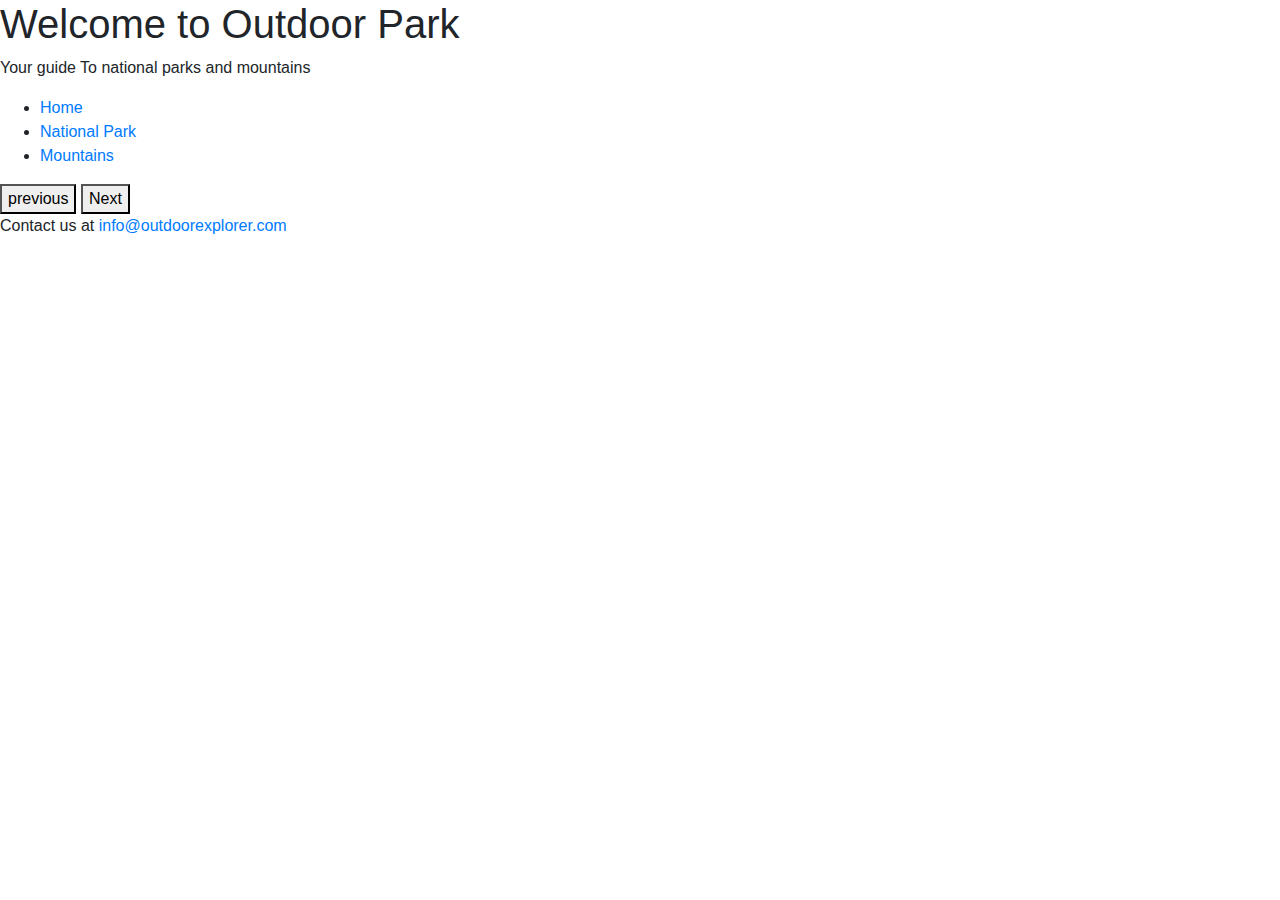
==== index.html @ 35c7e8af "demo" ====
<!DOCTYPE html>
<html lang="en">
<head>
    <meta charset="UTF-8">
    <meta name="viewport" content="width=device-width, initial-scale=1.0">
    <title>Outdoor Parks</title>
    <link rel="stylesheet" href="styles.css">
    <link rel="stylesheet" href="https://stackpath.bootstrapcdn.com/bootstrap/4.5.2/css/bootstrap.min.css">
</head>
<body>
    <header>
        <h1>Welcome to Outdoor Park</h1>
        <p>Your guide To national parks and mountains</p>
    </header>
    <nav>
        <ul>
            <li><a href="index.html">Home</a></li>
            <li><a href="parks.html">National Park</a></li>
            <li><a href="mountains.html">Mountains</a></li>
        </ul>
    </nav>
    <main>
        <section id="slider-container">
           <!--images will be added dynamically here
        -->
        </section>
        <button onclick="prevSlide()">previous</button>
        <button onclick="nextSlide()">Next</button>
    </main>
    <footer>
        <p>Contact us at <a href="mailto:info@outdoorexplorer.com">info@outdoorexplorer.com</a></p>
    </footer>
</body>
</html>
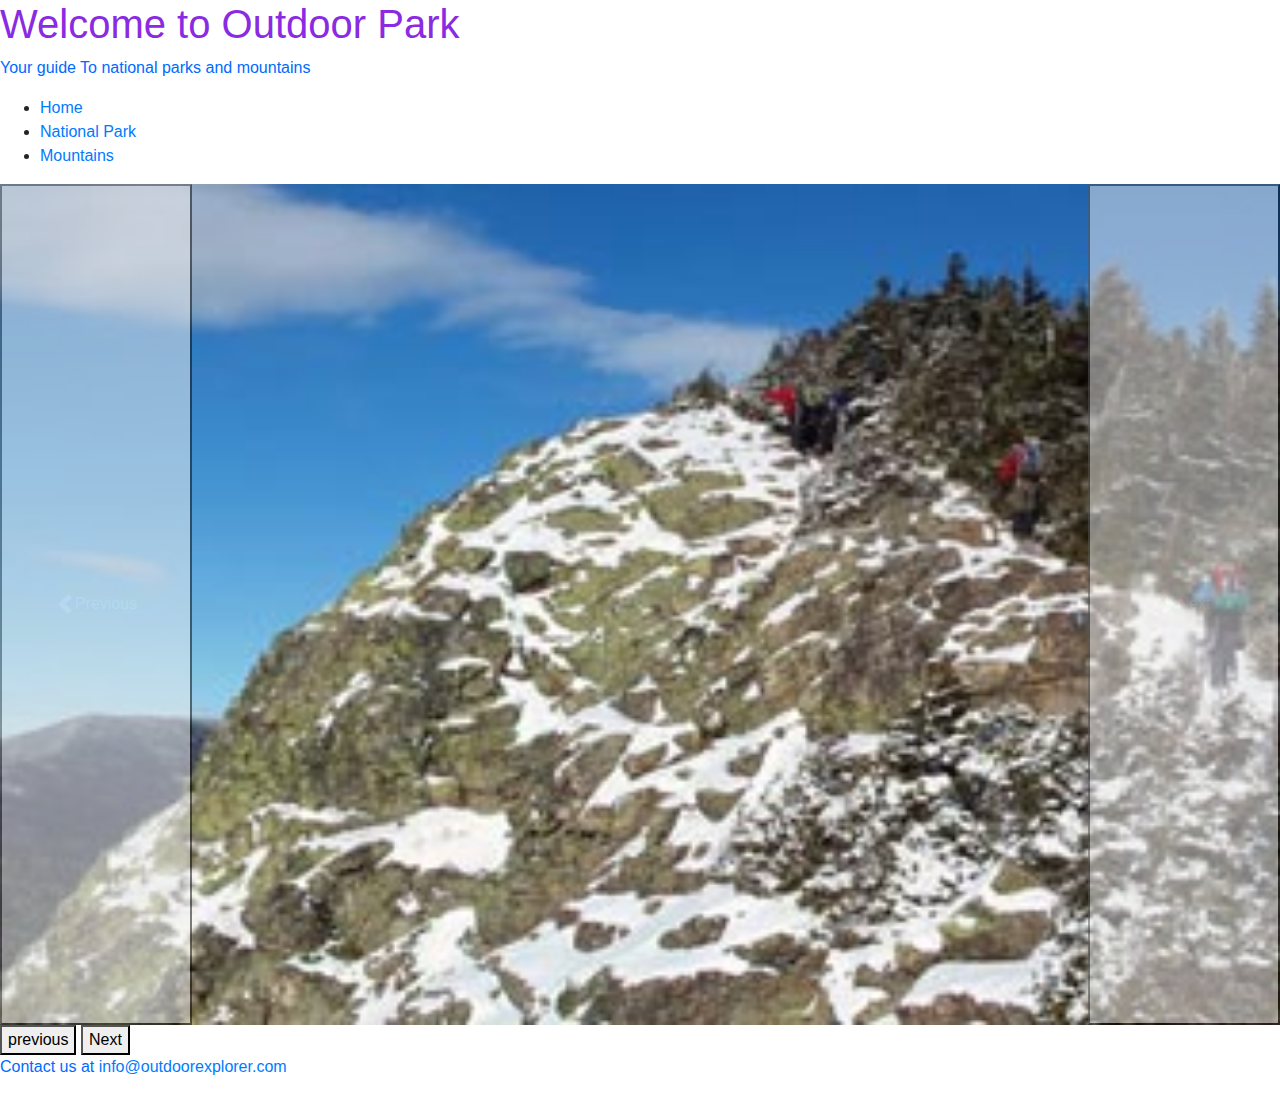
==== commit b8754ccc: "demo" ====
--- a/index.html
+++ b/index.html
@@ -4,6 +4,9 @@
     <meta charset="UTF-8">
     <meta name="viewport" content="width=device-width, initial-scale=1.0">
     <title>Outdoor Parks</title>
+    <link href="https://cdn.jsdelivr.net/npm/bootstrap@5.3.2/dist/css/bootstrap.min.css" rel="stylesheet" integrity="sha384-T3c6CoIi6uLrA9TneNEoa7RxnatzjcDSCmG1MXxSR1GAsXEV/Dwwykc2MPK8M2HN" crossorigin="anonymous">
+    <script src="https://cdn.jsdelivr.net/npm/bootstrap@5.3.2/dist/js/bootstrap.bundle.min.js" integrity="sha384-C6RzsynM9kWDrMNeT87bh95OGNyZPhcTNXj1NW7RuBCsyN/o0jlpcV8Qyq46cDfL" crossorigin="anonymous"></script>
+    <link rel="stylesheet" href="./style/main.css">
     <link rel="stylesheet" href="styles.css">
     <link rel="stylesheet" href="https://stackpath.bootstrapcdn.com/bootstrap/4.5.2/css/bootstrap.min.css">
 </head>
@@ -19,6 +22,27 @@
             <li><a href="mountains.html">Mountains</a></li>
         </ul>
     </nav>
+    <div id="carouselExampleAutoplaying" class="carousel slide" data-bs-ride="carousel">
+        <div class="carousel-inner">
+          <div class="carousel-item active">
+            <img src="./images/Flume-StoryImg_2.jpg" class="d-block w-100" alt="...">
+          </div>
+          <div class="carousel-item">
+            <img src="./images/Adams-StoryImage_2.jpg" class="d-block w-100" alt="...">
+          </div>
+          <div class="carousel-item">
+            <img src="./images/Eisenhower-StoryImage_2.jpg" class="d-block w-100" alt="...">
+          </div>
+        </div>
+        <button class="carousel-control-prev" type="button" data-bs-target="#carouselExampleAutoplaying" data-bs-slide="prev">
+          <span class="carousel-control-prev-icon" aria-hidden="true"></span>
+          <span class="visually-hidden">Previous</span>
+        </button>
+        <button class="carousel-control-next" type="button" data-bs-target="#carouselExampleAutoplaying" data-bs-slide="next">
+          <span class="carousel-control-next-icon" aria-hidden="true"></span>
+          <span class="visually-hidden">Next</span>
+        </button>
+      </div>
     <main>
         <section id="slider-container">
            <!--images will be added dynamically here
--- a/style/main.css
+++ b/style/main.css
@@ -0,0 +1,29 @@
+body{ background-color: darkseagreen;
+    color: saddlebrown;
+    font-family: Cambria, Cochin, Georgia, Times, 'Times New Roman', serif;
+    text-align: center;
+    vertical-align: top;
+    }
+   
+    a:hover{
+    text-decoration: underline;
+    color: gold;
+    }
+    
+    select{
+    margin: 1em;
+    padding: 1em;
+    border-radius: 3em;
+    }
+    p{
+      color: rgb(0, 106, 255); 
+      font-family:'Lucida Sans', 'Lucida Sans Regular', 'Lucida Grande', 'Lucida Sans Unicode', Geneva, Verdana, sans-serif 
+    }
+    h1{
+        color: blueviolet;
+    }
+    /* option{
+    padding: 1em;
+    margin: 1em;
+    } */
+    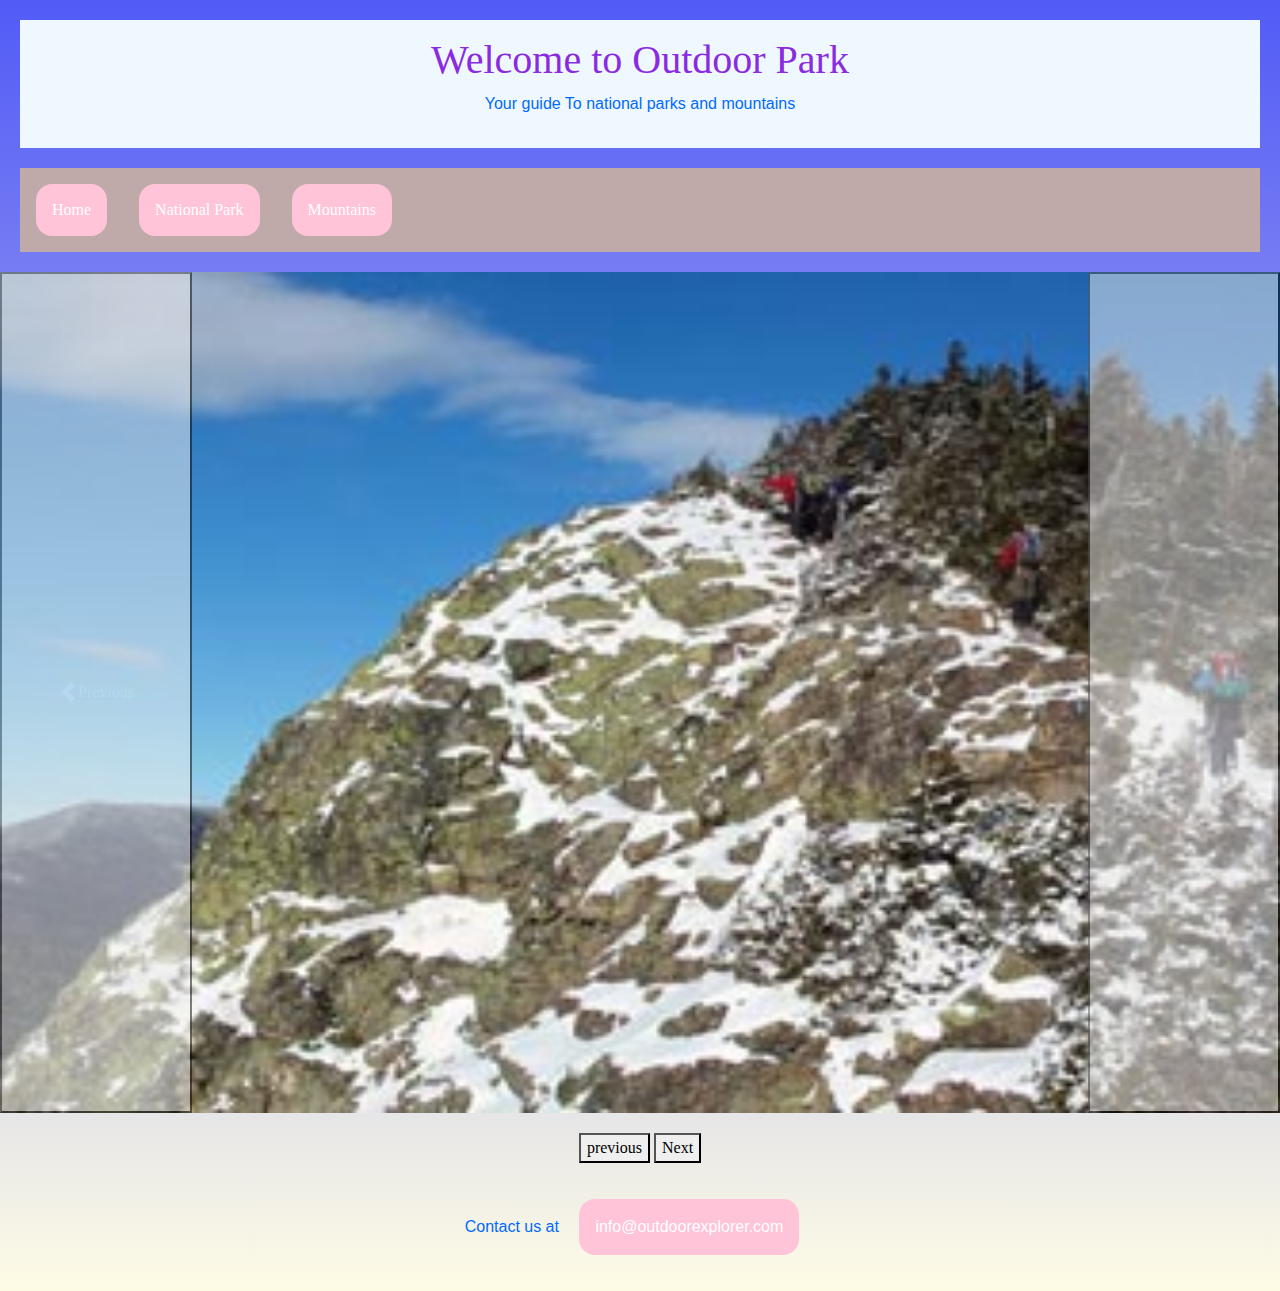
==== commit efdc1d91: "demo" ====
--- a/index.html
+++ b/index.html
@@ -7,9 +7,9 @@
     <link href="https://cdn.jsdelivr.net/npm/bootstrap@5.3.2/dist/css/bootstrap.min.css" rel="stylesheet" integrity="sha384-T3c6CoIi6uLrA9TneNEoa7RxnatzjcDSCmG1MXxSR1GAsXEV/Dwwykc2MPK8M2HN" crossorigin="anonymous">
     <script src="https://cdn.jsdelivr.net/npm/bootstrap@5.3.2/dist/js/bootstrap.bundle.min.js" integrity="sha384-C6RzsynM9kWDrMNeT87bh95OGNyZPhcTNXj1NW7RuBCsyN/o0jlpcV8Qyq46cDfL" crossorigin="anonymous"></script>
     <link rel="stylesheet" href="./style/main.css">
-    <link rel="stylesheet" href="styles.css">
     <link rel="stylesheet" href="https://stackpath.bootstrapcdn.com/bootstrap/4.5.2/css/bootstrap.min.css">
-</head>
+    <link rel="stylesheet" href="./style/style.css">
+  </head>
 <body>
     <header>
         <h1>Welcome to Outdoor Park</h1>
--- a/style/style.css
+++ b/style/style.css
@@ -0,0 +1,134 @@
+body {
+    font-family: Arial, sans-serif;
+    margin: 0;
+    padding: 0;
+    box-sizing: border-box;
+    background-color:aliceblue(156, 230, 162, 0.625);
+}
+
+header, nav, main, footer {
+    margin: 20px;
+}
+
+header {
+    background-color:aliceblue;
+    color: white;
+    text-align: center;
+    padding: 1em;
+}
+
+nav ul {
+    list-style-type: none;
+    padding: 0;
+    overflow: hidden;
+    background-color: #bfa9a9;
+}
+.body{
+    width: 29vw;
+    border: 1px solid black;
+    margin: 0.1em 0.1em 0 0;
+    display: inline-block;
+    vertical-align: top;
+    min-height: 26vh;
+            font-size: 4vh;
+    
+    }
+
+    
+    a{
+    text-decoration: none;
+    display: inline-block;
+    margin: 1em;
+    color: white;
+    background-color:rgb(255, 196, 215);
+    padding: 1em;
+    border-radius: 1em;;
+    }
+
+nav li {
+    float: left;
+}
+
+nav a {
+    display: block;
+    color: white;
+    text-align: center;
+    padding: 14px 16px;
+    text-decoration: none;
+}
+
+nav a:hover {
+    background-color: #ddd;
+    color: black;
+}
+
+main {
+    margin-top: 20px;
+}
+
+footer {
+    margin-top: 20px;
+    text-align: center;
+}
+body {
+    
+    color:black;
+    background: linear-gradient(rgba(39, 50, 245, 0.8), rgba(245, 225, 39, 0.12)),
+               (white);
+    font-family: Cambria, Cochin, Georgia, Times, 'Times New Roman', serif;
+    text-align: center;
+    vertical-align: top;
+}
+
+a:hover {
+    text-decoration: underline;
+    color: gold;
+}
+
+select {
+    margin: 1em;
+    padding: 1em;
+    border-radius: 3em;
+}
+
+p {
+    color: rgb(0, 106, 255);
+    font-family: 'Lucida Sans', 'Lucida Sans Regular', 'Lucida Grande', 'Lucida Sans Unicode', Geneva, Verdana, sans-serif;
+}
+
+h1 {
+    color: blueviolet;
+}
+
+/* The following block seems to be incomplete. Please provide the correct selector. */
+y {
+    font-family: Arial, sans-serif;
+    margin: 0;
+    padding: 0;
+    box-sizing: border-box;
+}
+
+/* The following block is unclear; please provide more context or correct it accordingly. */
+header, nav, main, footer {
+    margin: 20px;
+}
+/* ... (rest of the styles) ... */
+
+html
+
+        body {
+            background: linear-gradient(rgba(39, 50, 245, 0.8), rgba(245, 225, 39, 0.12)),
+                       linear-gradient(white);
+            vertical-align: top;
+        }
+
+        .card {
+            width: 29vw;
+            border: 1px solid black;
+            margin: 0.1em 0.1em 0 0;
+            display: inline-block;
+            vertical-align: top;
+            height: 20vh;
+        }
+
+        